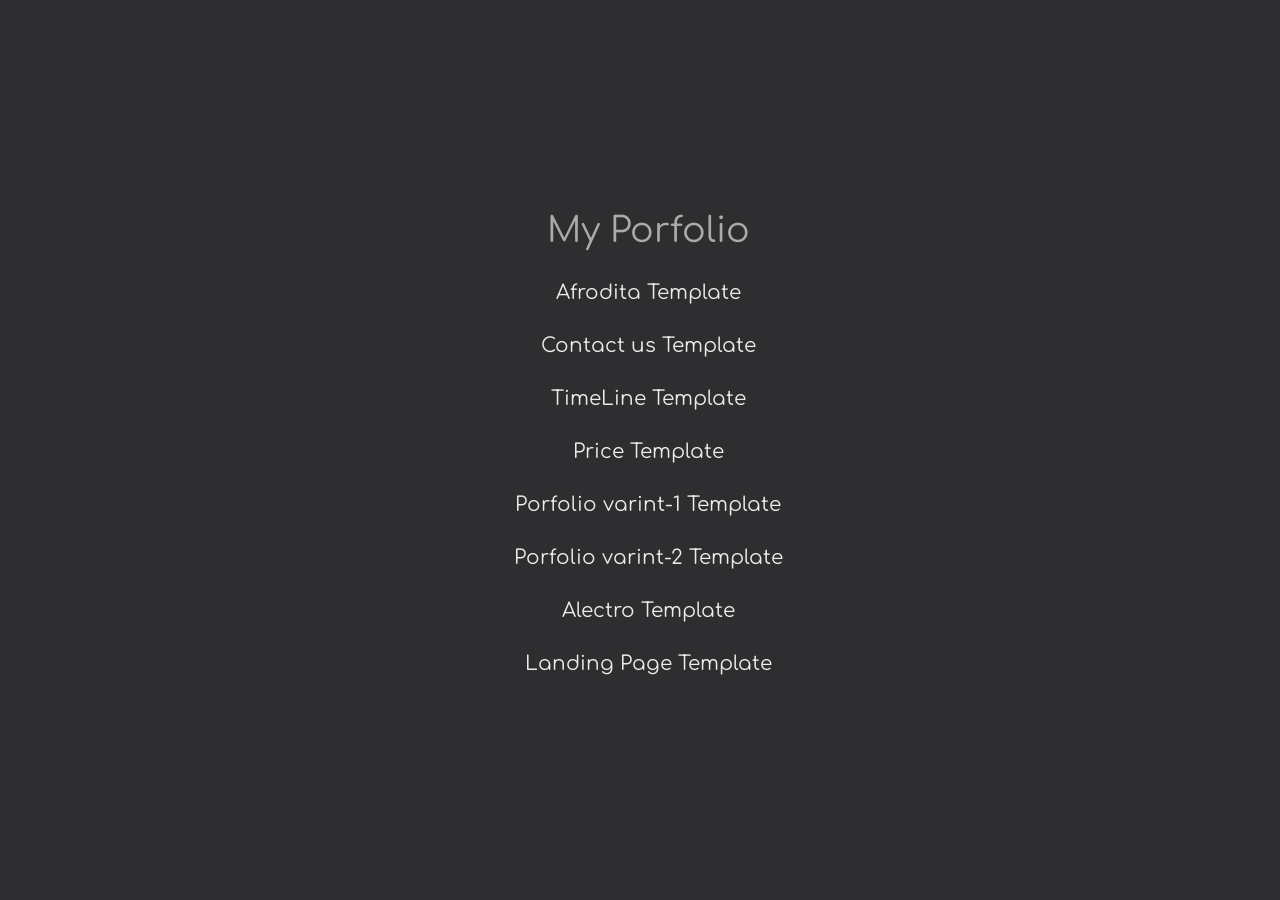
==== Portfolio/index.html @ abfaffeb "add my porflolio" ====
<!DOCTYPE html>
<html lang="en">

<head>
    <meta charset="UTF-8">
    <meta name="viewport" content="width=device-width, initial-scale=1.0">
    <meta http-equiv="X-UA-Compatible" content="ie=edge">
    <title>MyPortfolio</title>
    <link rel="stylesheet" href="CSS/style.css">
</head>

<body>
   <div class="title">
       My Porfolio
   </div>
   <ul class="list__works">
       <li><a href="https://tarass0.github.io/Afrodita_PSD/" target="blank">Afrodita Template</a></li>
       <li><a href="http://tarass0.github.io/Contact-us_PSD/"  target="blank">Contact us Template</a></li>
       <li><a href="http://tarass0.github.io/TimeLine_PSD/"  target="blank">TimeLine Template</a></li>
       <li><a href="http://tarass0.github.io/Price-list/"  target="blank">Price Template</a></li>
       <li><a href="http://tarass0.github.io/Portfolio-variant1/"  target="blank">Porfolio varint-1 Template</a></li>
       <li><a href="http://tarass0.github.io/Portfolio-variant2/"  target="blank">Porfolio varint-2 Template</a></li>
       <li><a href="http://tarass0.github.io/Alectro_PSD/"  target="blank">Alectro Template</a></li>
       <li><a href="http://tarass0.github.io/Landing-page/"  target="blank">Landing Page Template</a></li>
   </ul>
</body>

</html>
---- Portfolio/CSS/style.css ----
@import url(https://fonts.googleapis.com/css?family=Didact+Gothic|Comfortaa:400,700&subset=latin,cyrillic);
body {
  position: absolute;
  top: 50%;
  left: 50%;
  transform: translate(-50%, -50%);
  background: #2e2e30; }

.title {
  font-size: 35px;
  text-align: center;
  color: #aaaaaa;
  font-family: 'Comfortaa', cursive; }

ul {
  padding: 0;
  display: flex;
  flex-direction: column;
  align-items: center; }
  ul li {
    padding: 15px;
    list-style: none; }
    ul li a {
      font-family: 'Comfortaa', cursive;
      text-decoration: none;
      font-size: 20px;
      color: #ebebeb; }
    ul li a:hover {
      color: #aaaaaa; }

/*# sourceMappingURL=style.css.map */
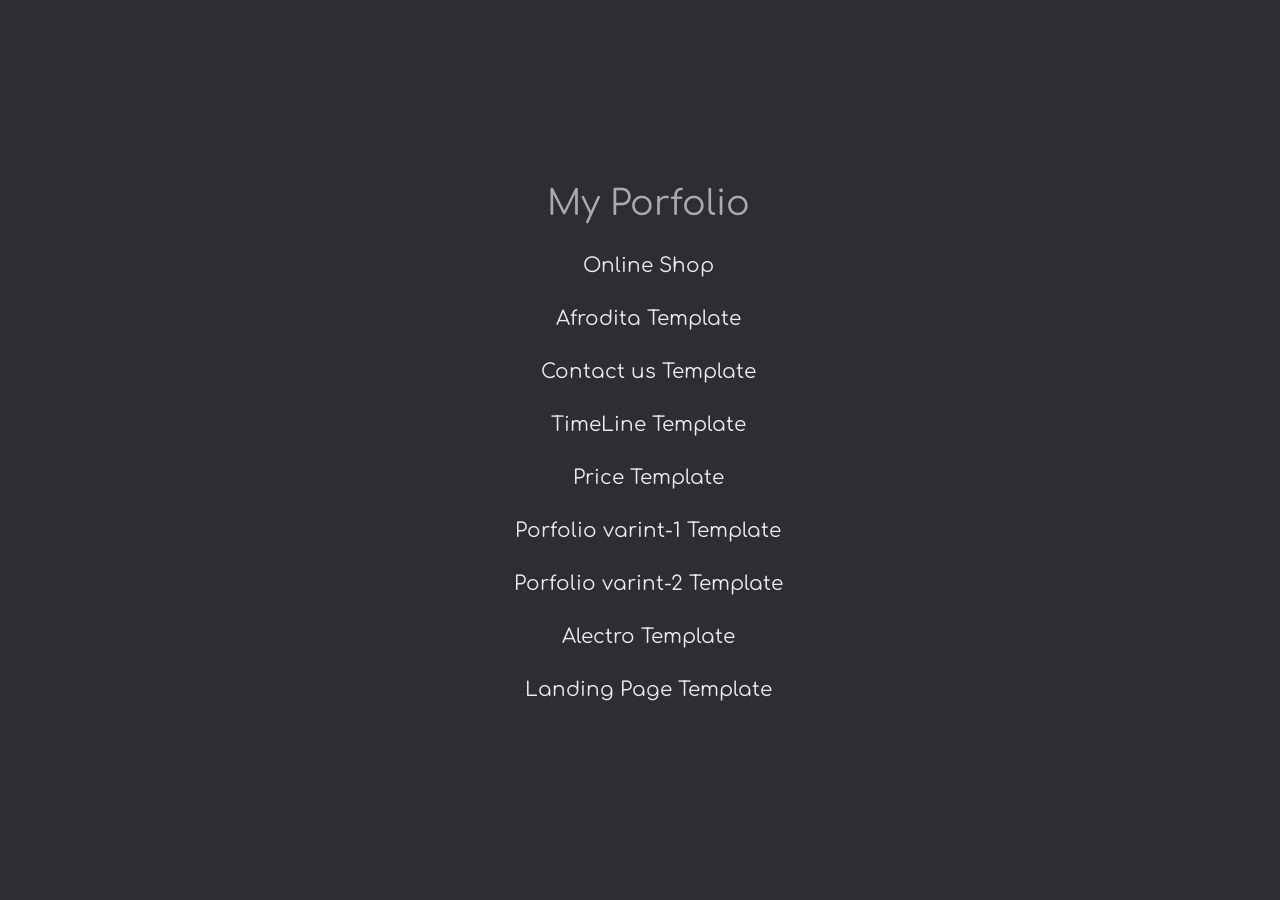
==== commit 74432cb5: "fixed portfolio" ====
--- a/Portfolio/index.html
+++ b/Portfolio/index.html
@@ -10,19 +10,20 @@
 </head>
 
 <body>
-   <div class="title">
-       My Porfolio
-   </div>
-   <ul class="list__works">
-       <li><a href="https://tarass0.github.io/Afrodita_PSD/" target="blank">Afrodita Template</a></li>
-       <li><a href="http://tarass0.github.io/Contact-us_PSD/"  target="blank">Contact us Template</a></li>
-       <li><a href="http://tarass0.github.io/TimeLine_PSD/"  target="blank">TimeLine Template</a></li>
-       <li><a href="http://tarass0.github.io/Price-list/"  target="blank">Price Template</a></li>
-       <li><a href="http://tarass0.github.io/Portfolio-variant1/"  target="blank">Porfolio varint-1 Template</a></li>
-       <li><a href="http://tarass0.github.io/Portfolio-variant2/"  target="blank">Porfolio varint-2 Template</a></li>
-       <li><a href="http://tarass0.github.io/Alectro_PSD/"  target="blank">Alectro Template</a></li>
-       <li><a href="http://tarass0.github.io/Landing-page/"  target="blank">Landing Page Template</a></li>
-   </ul>
+    <div class="title">
+        My Porfolio
+    </div>
+    <ul class="list__works">
+        <li><a href="https://tarass0.github.io/SHOP/" target="blank">Online Shop</a></li>
+        <li><a href="https://tarass0.github.io/Afrodita_PSD/" target="blank">Afrodita Template</a></li>
+        <li><a href="http://tarass0.github.io/Contact-us_PSD/" target="blank">Contact us Template</a></li>
+        <li><a href="http://tarass0.github.io/TimeLine_PSD/" target="blank">TimeLine Template</a></li>
+        <li><a href="http://tarass0.github.io/Price-list/" target="blank">Price Template</a></li>
+        <li><a href="http://tarass0.github.io/Portfolio-variant1/" target="blank">Porfolio varint-1 Template</a></li>
+        <li><a href="http://tarass0.github.io/Portfolio-variant2/" target="blank">Porfolio varint-2 Template</a></li>
+        <li><a href="http://tarass0.github.io/Alectro_PSD/" target="blank">Alectro Template</a></li>
+        <li><a href="http://tarass0.github.io/Landing-page/" target="blank">Landing Page Template</a></li>
+    </ul>
 </body>
 
 </html>
--- a/Portfolio/CSS/style.css
+++ b/Portfolio/CSS/style.css
@@ -28,4 +28,8 @@
     ul li a:hover {
       color: #aaaaaa; }
 
+@media (max-width: 650px) {
+  li {
+    text-align: center; } }
+
 /*# sourceMappingURL=style.css.map */
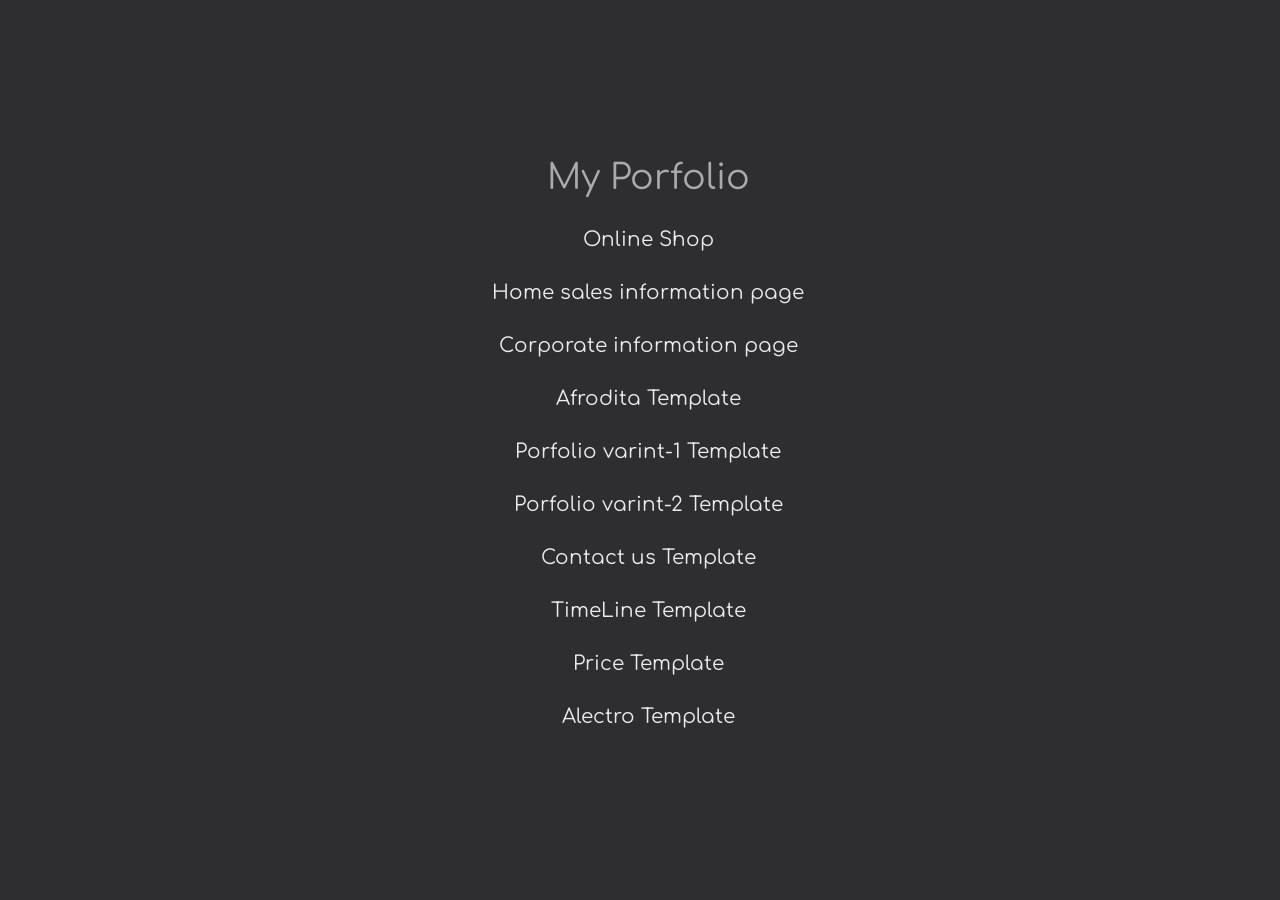
==== commit c9cc9f49: "fixed portfolio(add new items)" ====
--- a/Portfolio/index.html
+++ b/Portfolio/index.html
@@ -15,14 +15,15 @@
     </div>
     <ul class="list__works">
         <li><a href="https://tarass0.github.io/SHOP/" target="blank">Online Shop</a></li>
+        <li><a href="https://tarass0.github.io/Business(information-page)/" target="blank">Home sales information page</a></li>
+        <li><a href="https://tarass0.github.io/What-is-for(information-page)/" target="blank">Сorporate information page</a></li>
         <li><a href="https://tarass0.github.io/Afrodita_PSD/" target="blank">Afrodita Template</a></li>
+        <li><a href="http://tarass0.github.io/Portfolio-variant1/" target="blank">Porfolio varint-1 Template</a></li>
+        <li><a href="http://tarass0.github.io/Portfolio-variant2/" target="blank">Porfolio varint-2 Template</a></li>
         <li><a href="http://tarass0.github.io/Contact-us_PSD/" target="blank">Contact us Template</a></li>
         <li><a href="http://tarass0.github.io/TimeLine_PSD/" target="blank">TimeLine Template</a></li>
         <li><a href="http://tarass0.github.io/Price-list/" target="blank">Price Template</a></li>
-        <li><a href="http://tarass0.github.io/Portfolio-variant1/" target="blank">Porfolio varint-1 Template</a></li>
-        <li><a href="http://tarass0.github.io/Portfolio-variant2/" target="blank">Porfolio varint-2 Template</a></li>
         <li><a href="http://tarass0.github.io/Alectro_PSD/" target="blank">Alectro Template</a></li>
-        <li><a href="http://tarass0.github.io/Landing-page/" target="blank">Landing Page Template</a></li>
     </ul>
 </body>
 
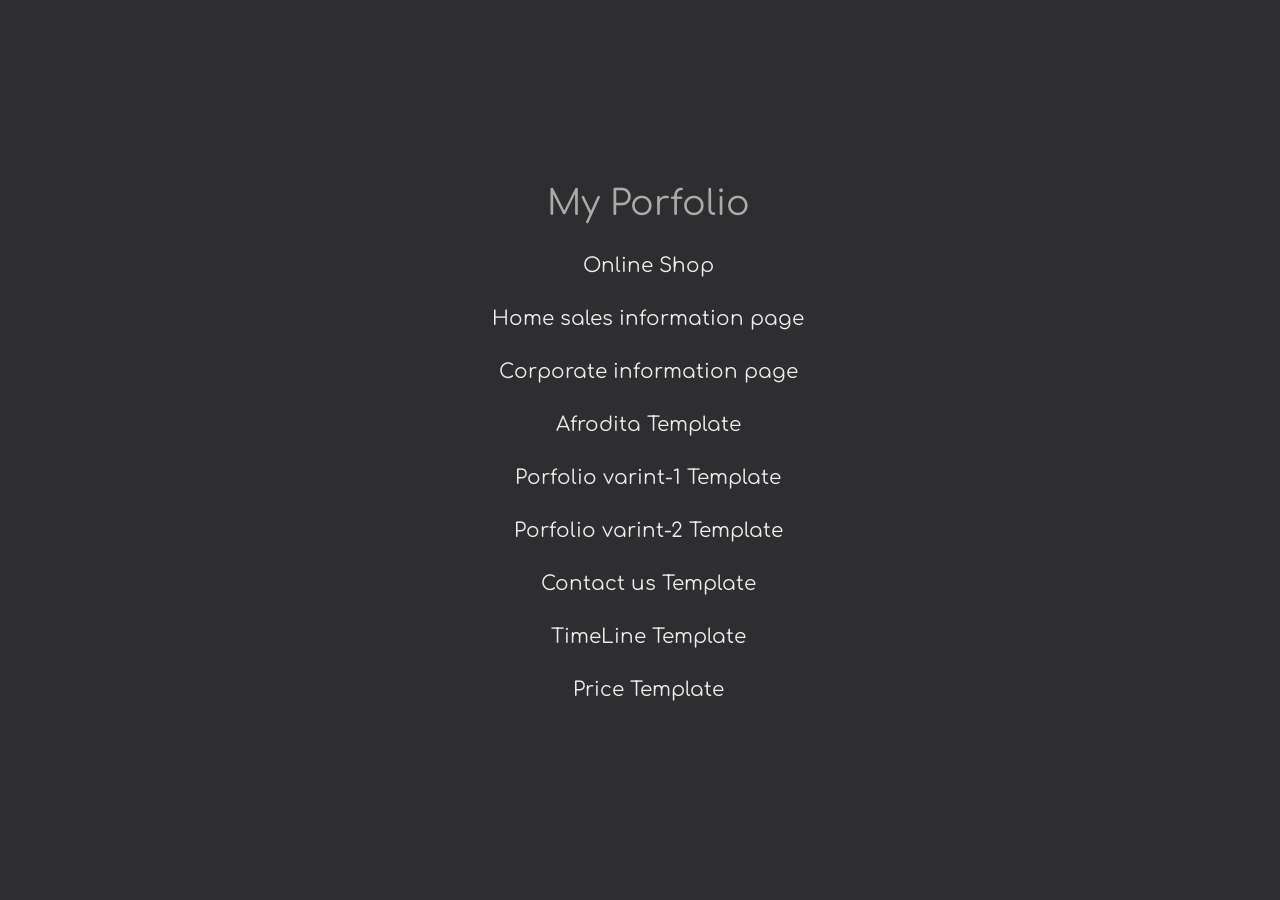
==== commit e874da19: "fixed portfolio(delete one items)" ====
--- a/Portfolio/index.html
+++ b/Portfolio/index.html
@@ -23,7 +23,6 @@
         <li><a href="http://tarass0.github.io/Contact-us_PSD/" target="blank">Contact us Template</a></li>
         <li><a href="http://tarass0.github.io/TimeLine_PSD/" target="blank">TimeLine Template</a></li>
         <li><a href="http://tarass0.github.io/Price-list/" target="blank">Price Template</a></li>
-        <li><a href="http://tarass0.github.io/Alectro_PSD/" target="blank">Alectro Template</a></li>
     </ul>
 </body>
 
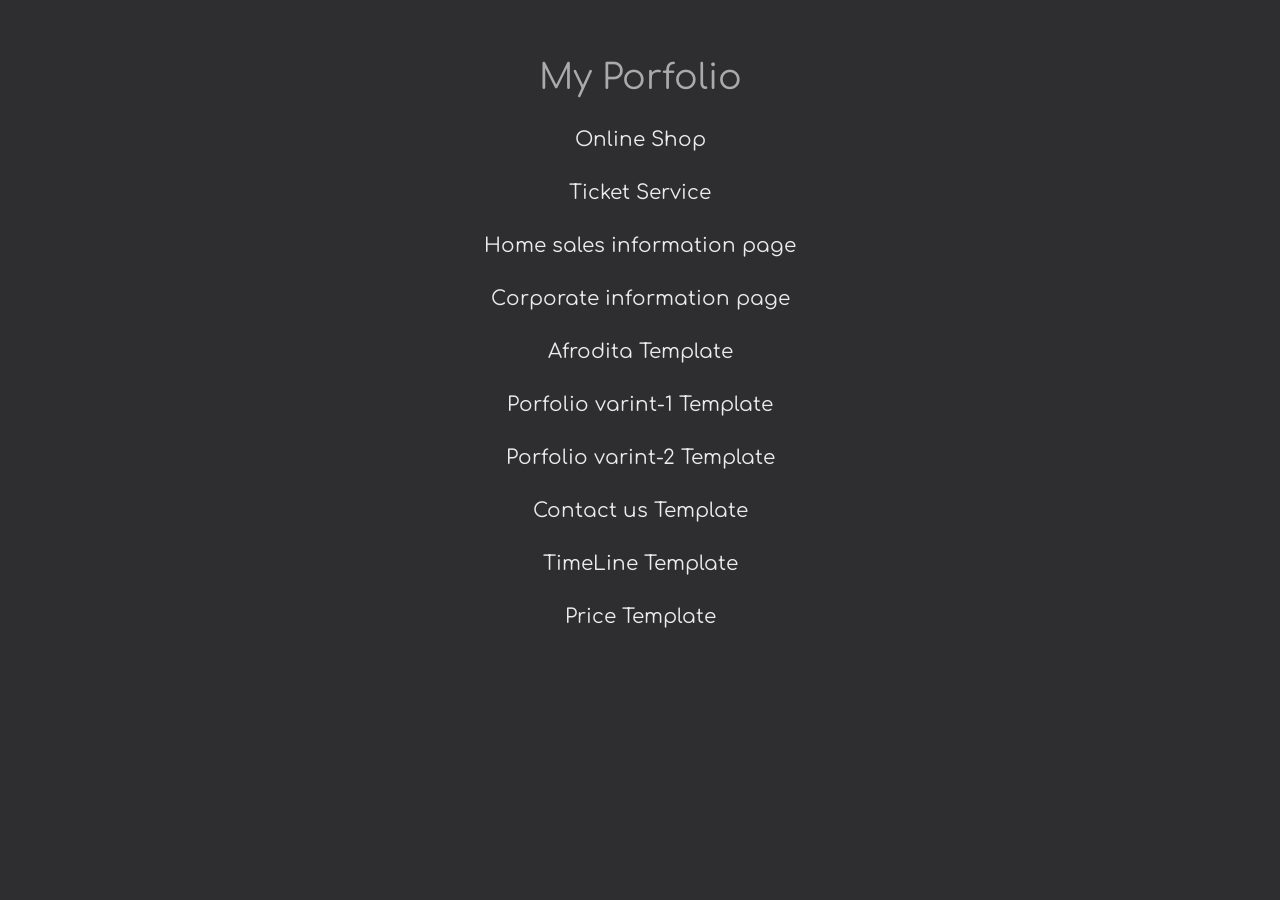
==== commit ab4a39fd: "ADD TODO" ====
--- a/Portfolio/index.html
+++ b/Portfolio/index.html
@@ -15,6 +15,7 @@
     </div>
     <ul class="list__works">
         <li><a href="https://tarass0.github.io/SHOP/" target="blank">Online Shop</a></li>
+        <li><a href="https://tarass0.github.io/HomeWork/ticketsProject/dist/" target="blank">Ticket Service</a></li>
         <li><a href="https://tarass0.github.io/Business(information-page)/" target="blank">Home sales information page</a></li>
         <li><a href="https://tarass0.github.io/What-is-for(information-page)/" target="blank">Сorporate information page</a></li>
         <li><a href="https://tarass0.github.io/Afrodita_PSD/" target="blank">Afrodita Template</a></li>
--- a/Portfolio/CSS/style.css
+++ b/Portfolio/CSS/style.css
@@ -1,16 +1,17 @@
 @import url(https://fonts.googleapis.com/css?family=Didact+Gothic|Comfortaa:400,700&subset=latin,cyrillic);
 body {
-  position: absolute;
-  top: 50%;
-  left: 50%;
-  transform: translate(-50%, -50%);
+  display: flex;
+  flex-direction: column;
+  align-items: center;
+  justify-content: center;
   background: #2e2e30; }
 
 .title {
   font-size: 35px;
   text-align: center;
   color: #aaaaaa;
-  font-family: 'Comfortaa', cursive; }
+  font-family: 'Comfortaa', cursive;
+  margin-top: 50px; }
 
 ul {
   padding: 0;
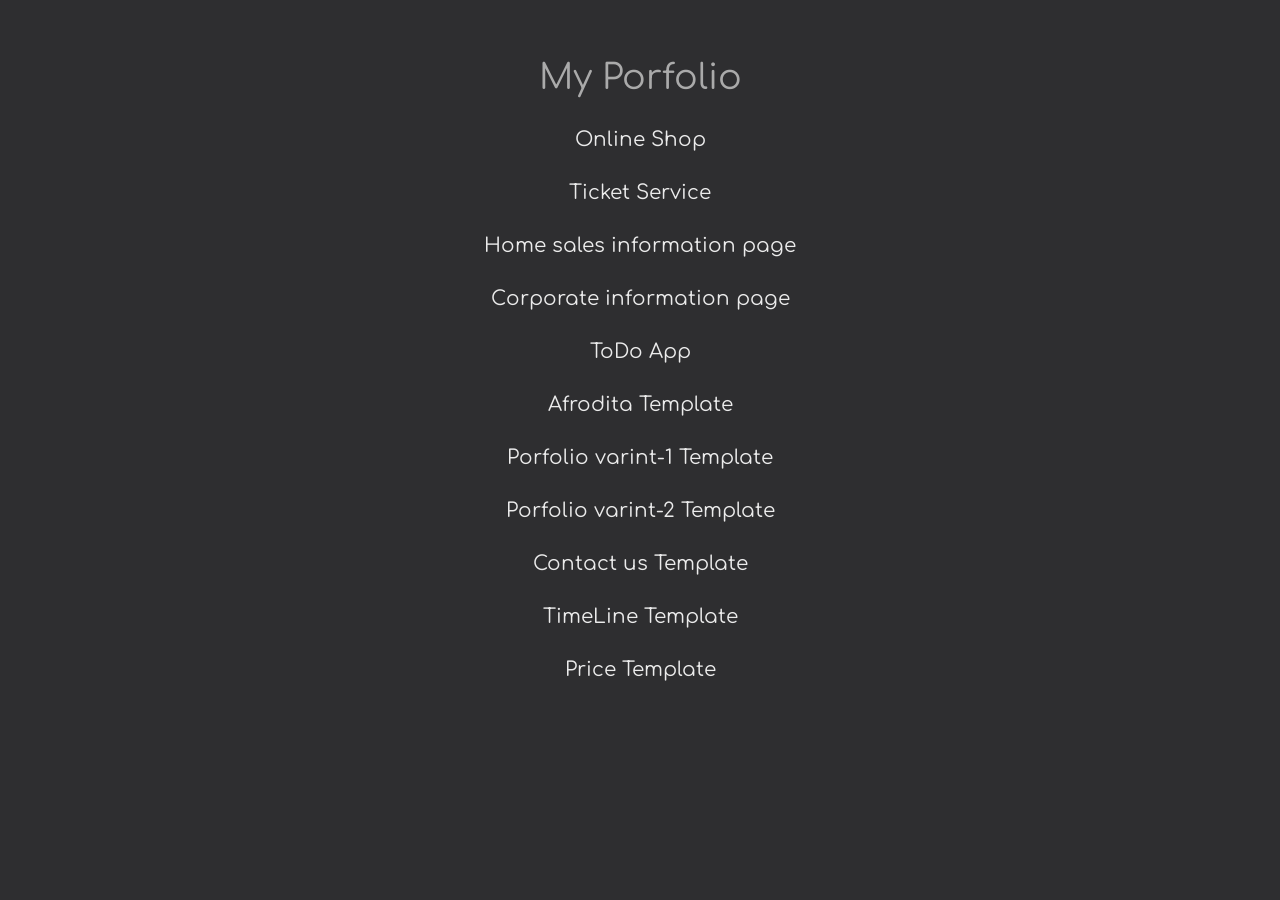
==== commit 88fcf986: "ADD item to Portfolio" ====
--- a/Portfolio/index.html
+++ b/Portfolio/index.html
@@ -18,6 +18,7 @@
         <li><a href="https://tarass0.github.io/HomeWork/ticketsProject/dist/" target="blank">Ticket Service</a></li>
         <li><a href="https://tarass0.github.io/Business(information-page)/" target="blank">Home sales information page</a></li>
         <li><a href="https://tarass0.github.io/What-is-for(information-page)/" target="blank">Сorporate information page</a></li>
+        <li><a href="https://tarass0.github.io/TODO/" target="blank">ToDo App</a></li>
         <li><a href="https://tarass0.github.io/Afrodita_PSD/" target="blank">Afrodita Template</a></li>
         <li><a href="http://tarass0.github.io/Portfolio-variant1/" target="blank">Porfolio varint-1 Template</a></li>
         <li><a href="http://tarass0.github.io/Portfolio-variant2/" target="blank">Porfolio varint-2 Template</a></li>
